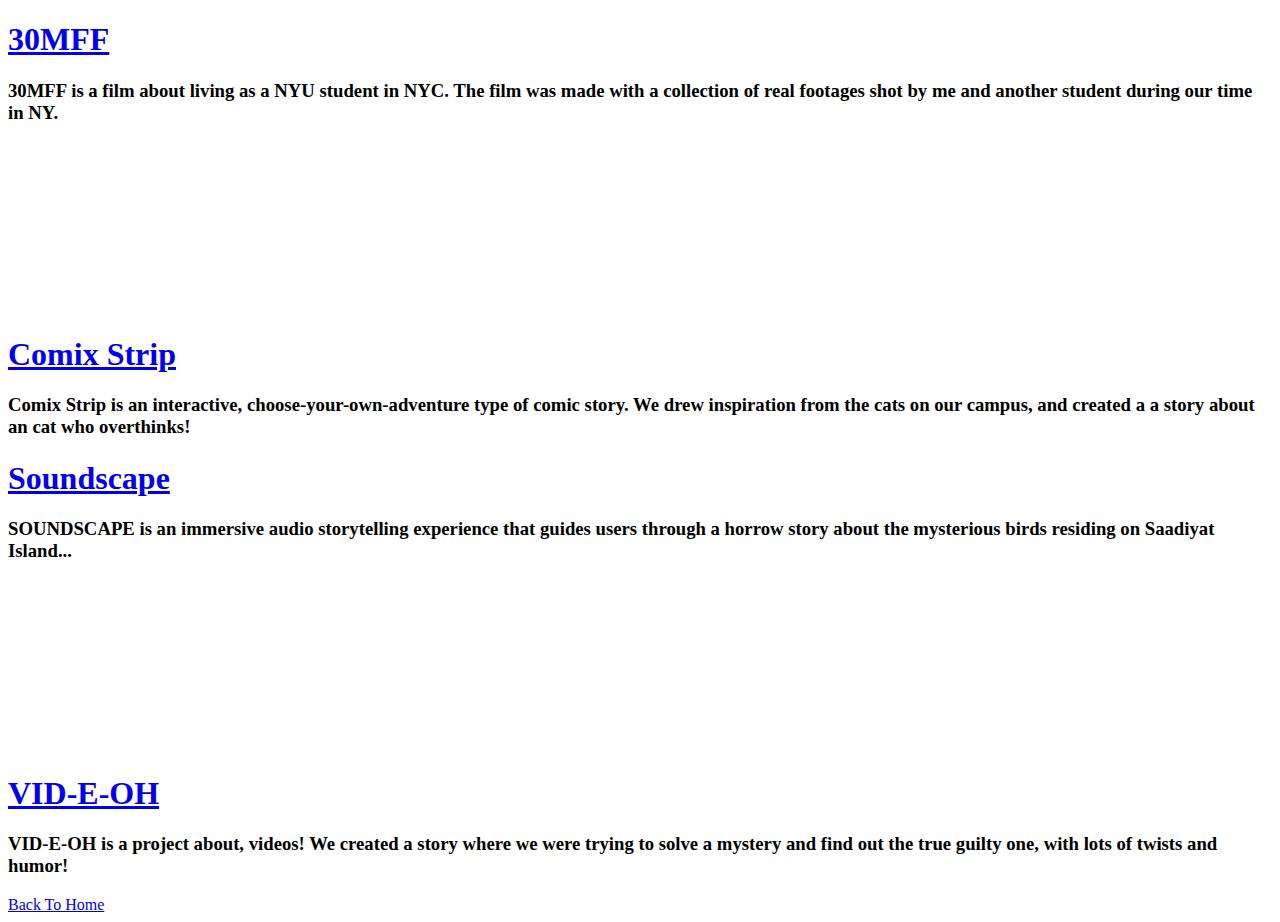
==== portfolio_responsive.html @ 4d9f8e70 "update cv file" ====
<!DOCTYPE html>
<html lang="en">
<head>
    <meta charset="UTF-8">
    <meta http-equiv="X-UA-Compatible" content="IE=edge">
    <meta name="viewport" content="width=device-width, initial-scale=1.0">
    <link href="./css/responsive.css" rel="stylesheet" type="text/css" />
    <title>Alex Ko</title>
    <script src="https://cdnjs.cloudflare.com/ajax/libs/gsap/3.10.4/gsap.min.js"></script>
    <script src="https://cdnjs.cloudflare.com/ajax/libs/gsap/3.10.4/Flip.min.js"></script>
    <script src="https://cdnjs.cloudflare.com/ajax/libs/gsap/3.10.4/ScrollTrigger.min.js"></script>
    <script src="https://cdnjs.cloudflare.com/ajax/libs/gsap/3.10.4/Observer.min.js"></script>
    <script src="https://cdnjs.cloudflare.com/ajax/libs/gsap/3.10.4/ScrollToPlugin.min.js"></script>
    <script src="https://cdnjs.cloudflare.com/ajax/libs/gsap/3.10.4/Draggable.min.js"></script>
    <script src="https://cdnjs.cloudflare.com/ajax/libs/gsap/3.10.4/EaselPlugin.min.js"></script>
    <script src="https://cdnjs.cloudflare.com/ajax/libs/gsap/3.10.4/MotionPathPlugin.min.js"></script>
    <script src="https://cdnjs.cloudflare.com/ajax/libs/gsap/3.10.4/PixiPlugin.min.js"></script>
    <script src="https://cdnjs.cloudflare.com/ajax/libs/gsap/3.10.4/TextPlugin.min.js"></script>
    <script src="https://cdn.jsdelivr.net/npm/locomotive-scroll@3.5.4/dist/locomotive-scroll.min.js"></script>
    <script src="https://unpkg.com/aos@2.3.1/dist/aos.js"></script>
    <script src="./js/index.js" defer></script>
</head>

    <body>
        <div class="container">
          <section id="section1" data-bgcolor="#bcb8ad" data-textcolor="#032f35">
            <div>
                <h1 data-scroll data-scroll-speed="2"><a href="https://fyk211.github.io/30MFF/" target="_blank">30MFF</a></h1> 
                <h3>30MFF is a film about living as a NYU student in NYC. The film was made with a collection of real footages shot by me and another student during our time in NY.</h3>
            </div>
            <video width="200vw" autoplay muted>
                <source src="vid.mp4" type="video/mp4">
                <source src="movie.ogg" type="video/ogg">
                Your browser does not support the video tag.
              </video>
          </section>

          <section id="section2" data-bgcolor="#eacbd1" data-textcolor="#536fae">
            <img src="images/Alex-bushes.gif" alt="">
            <div>
                <h1 data-scroll data-scroll-speed="2"><a href="https://fyk211.github.io/overthinking_cat/" target="_blank">Comix Strip</a></h1> 
                <h3 data-scroll data-scroll-speed="1">Comix Strip is an interactive, choose-your-own-adventure type of comic story. We drew inspiration from the cats on our campus, and created a a story about an cat who overthinks!</h3>
            </div>
          </section>
      
          <section id="section3" data-bgcolor="#000" data-textcolor="#eacbd1">
            <div>
                <h1 data-scroll data-scroll-speed="1"><a href="https://ava-creates.github.io/sound_project/" target="_blank">Soundscape</a></h1> 
                <h3 >SOUNDSCAPE is an immersive audio storytelling experience that guides users through a horrow story about the mysterious birds residing on Saadiyat Island...</h3>
            </div>
            <img src="images/sound_background.png" alt="">
          </section>
          
          <section id="section4" data-bgcolor="#e3857a" data-textcolor="#f1dba7">
            <video width="500vw" left="-100px !important" autoplay muted loop>
                <source src="vide-oh.mov" type="video/mp4">
                <source src="movie.ogg" type="video/ogg">
                Your browser does not support the video tag.
            </video>
            <div>
                <h1 data-scroll data-scroll-speed="2"><a href="https://fyk211.github.io/vide-OH/" target="_blank">VID-E-OH</a></h1> 
                <h3 data-scroll data-scroll-speed="1">VID-E-OH is a project about, videos! We created a story where we were trying to solve a mystery and find out the true guilty one, with lots of twists and humor!</h3>
            </div>
          </section>

          <section id="section5" data-bgcolor="#e3857a" data-textcolor="#f1dba7">
            <a href="index.html" >Back To Home</a>
          </section>
        </div>
      </body>

</html>
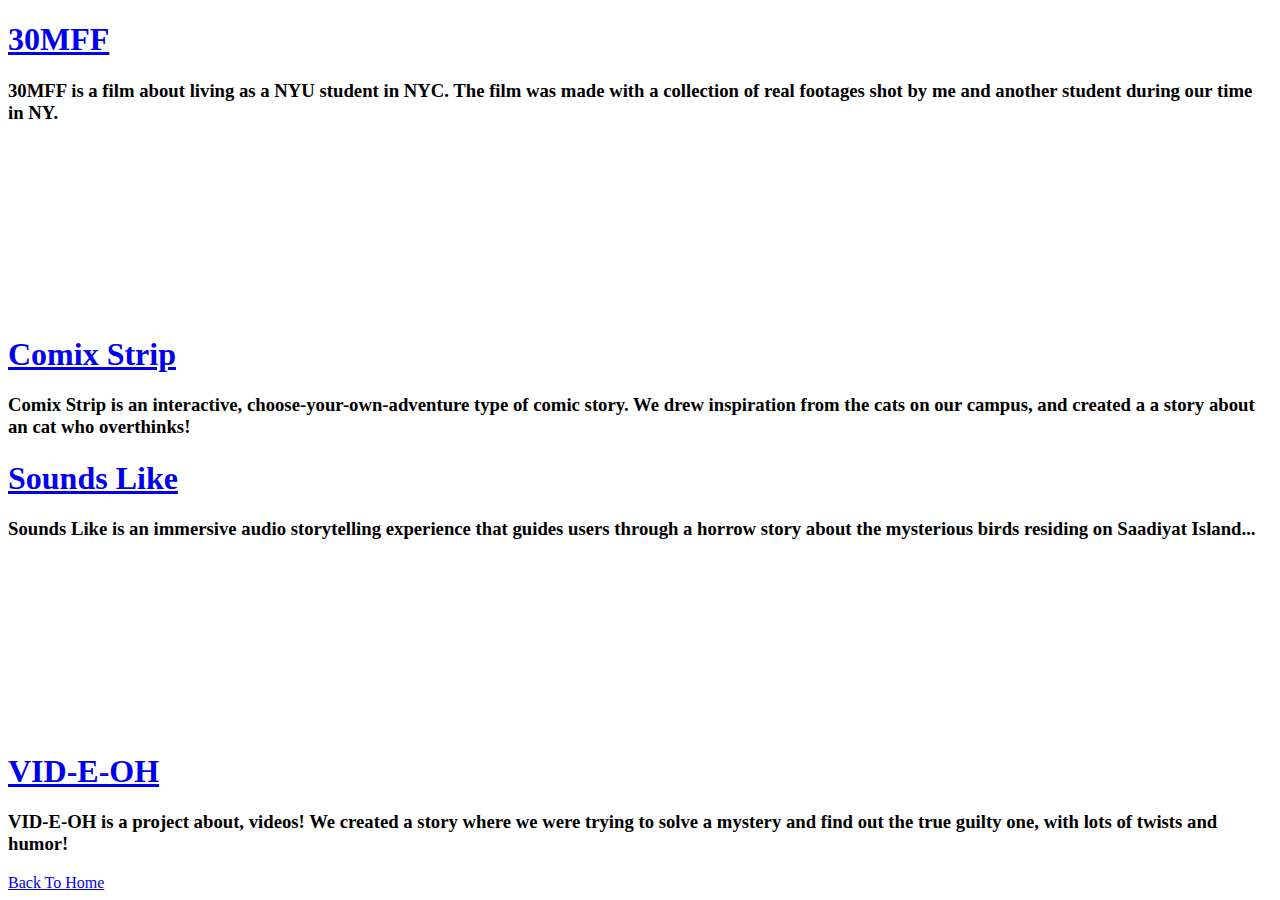
==== commit d3b8be1c: "Update portfolio_responsive.html" ====
--- a/portfolio_responsive.html
+++ b/portfolio_responsive.html
@@ -45,8 +45,8 @@
       
           <section id="section3" data-bgcolor="#000" data-textcolor="#eacbd1">
             <div>
-                <h1 data-scroll data-scroll-speed="1"><a href="https://ava-creates.github.io/sound_project/" target="_blank">Soundscape</a></h1> 
-                <h3 >SOUNDSCAPE is an immersive audio storytelling experience that guides users through a horrow story about the mysterious birds residing on Saadiyat Island...</h3>
+                <h1 data-scroll data-scroll-speed="1"><a href="https://ava-creates.github.io/sound_project/" target="_blank">Sounds Like</a></h1> 
+                <h3 >Sounds Like is an immersive audio storytelling experience that guides users through a horrow story about the mysterious birds residing on Saadiyat Island...</h3>
             </div>
             <img src="images/sound_background.png" alt="">
           </section>
@@ -69,4 +69,4 @@
         </div>
       </body>
 
-</html>+</html>
